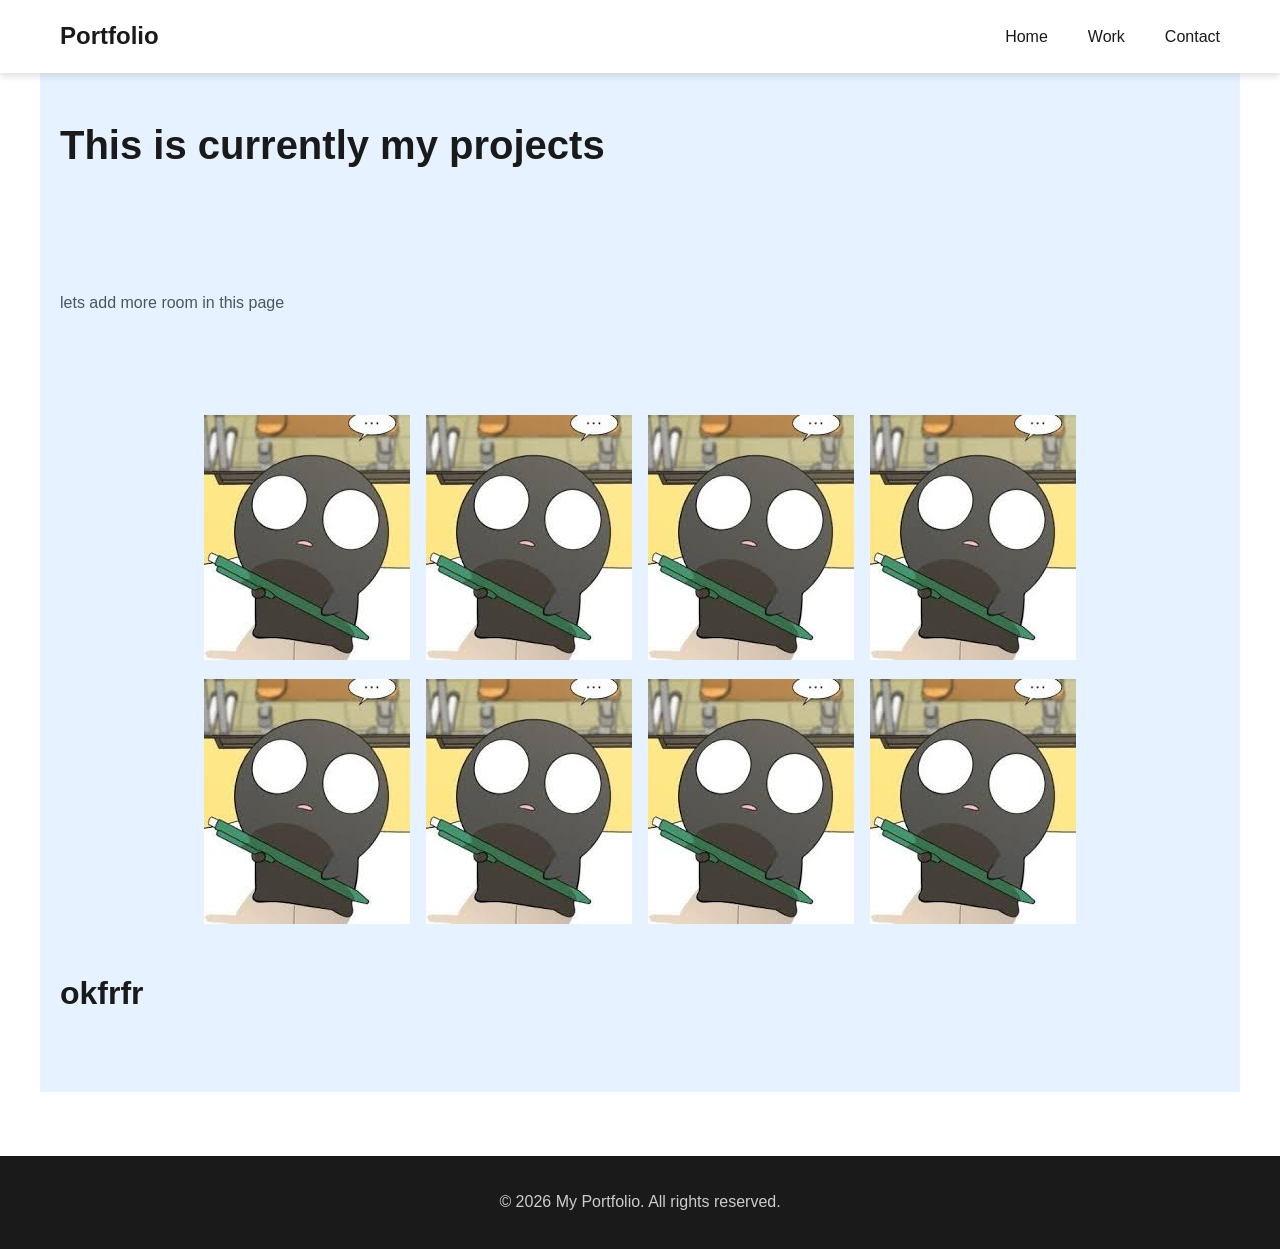
==== work.html @ 0748c6db "Added starting files includes - two images - three HTML documents - one CSS document" ====
<!DOCTYPE html>
<html lang="en">
<head>
    <meta charset="UTF-8">
    <meta name="viewport" content="width=device-width, initial-scale=1.0">
  
    <title>My Portfolio - Creative Designer & Developer</title>
    
   
    <meta name="description" content="Projects with Khoa">
    
    
    <link rel="stylesheet" href="styles.css">
</head>

<body>
    <nav>
        <div class="container">
          
            <div class="logo">Portfolio</div>
            
            <ul class="nav-menu">
                <li><a href="index.html">Home</a></li>
                <li><a href="work.html">Work</a></li>
                <li><a href="contact.html">Contact</a></li>
            </ul>
        </div>
    </nav>
    <main class="container content-container">

        <section>
            <h1>This is currently my projects</h1>
        </section>

        <section>
            <p>lets add more room in this page</p>
        </section>

        <section>
            <div class="project-images">
                <a href="https://google.com" class="image-link" target="_blank">  <img src="dark.jfif"> </a>
                <a href="https://google.com" class="image-link" target="_blank">  <img src="dark.jfif"> </a>
                <a href="https://google.com" class="image-link" target="_blank">  <img src="dark.jfif"> </a>
                <a href="https://google.com" class="image-link" target="_blank">  <img src="dark.jfif"> </a>
        </section>
        
        <section>
            <div class="project-images">
                <a href="https://google.com" class="image-link" target="_blank">  <img src="dark.jfif"> </a>
                <a href="https://google.com" class="image-link" target="_blank">  <img src="dark.jfif"> </a>
                <a href="https://google.com" class="image-link" target="_blank">  <img src="dark.jfif"> </a>
                <a href="https://google.com" class="image-link" target="_blank">  <img src="dark.jfif"> </a>
        </section>

        </section>

        <section>
            <h2> okfrfr</h2>
        </section>
    </main>

    <footer>
        <div class="container">
            <p>&copy; 2026 My Portfolio. All rights reserved.</p>
        </div>
    </footer>
</body>
</html>
---- styles.css ----
/* ========================================
   ROOT VARIABLES - Color and styling system
   ======================================== */
:root { 
    /* Define reusable colors and effects for consistency */
    --base-color: #ffffff;              /* White background */
    --text-color: #1a1a1a;              /* Dark text for readability */
    --text-light: #4b5563;              /* Gray text for secondary content */
    --primary-color: #0066cc;           /* Deep blue for buttons/links */
    --primary-dark: #004499;            /* Darker blue for hover states */
    --accent-color: #e6f2ff;            /* Light blue for backgrounds */
    --shadow: 0 4px 6px rgba(0, 0, 0, 0.1);      /* Subtle shadow for depth */
    --shadow-lg: 0 10px 15px rgba(0, 0, 0, 0.1); /* Larger shadow for emphasis */
    --secondary-background: #e6f2ff;      /* Light blue background for sections */
}

/* ========================================
   GLOBAL RESET - Remove browser defaults
   ======================================== */
* { 
    margin: 0;              /* Remove default spacing */
    padding: 0;             /* Remove default padding */
    box-sizing: border-box; /* Include padding/border in width calculations */
}

/* ========================================
   BODY - Main page styling
   ======================================== */
body {
    background-color: var(--base-color);  /* White background */
    color: var(--text-color);             /* Dark text color */
    /* Modern font stack - uses system fonts for best appearance */
    font-family: -apple-system, BlinkMacSystemFont, 'Segoe UI', Roboto, 'Helvetica Neue', Arial, sans-serif;
    line-height: 1.7;       /* Space between lines for readability */
    font-size: 16px;        /* Base text size */
}

/* ========================================
   CONTAINER - Center and constrain content
   ======================================== */
.container {
    max-width: 1200px;  /* Maximum width of content */
    margin: 0 auto;     /* Center the container */
    padding: 0 20px;    /* Side padding on smaller screens */
}

.content-container {
    background-color: var(--secondary-background);
}
/* ========================================
   Logo - Branding element
   ======================================== */
.logo {
    font-size: 1.5rem;          /* Larger font for logo */
    font-weight: 700;           /* Bold weight */
    color: var(--text-color); /* Black color for branding */
}

/* ========================================
   NAVIGATION - Top menu bar
   ======================================== */
nav {
    background-color: var(--base-color);  /* White background */
    box-shadow: var(--shadow);            /* Subtle shadow for depth */
    position: sticky;                     /* Stays at top while scrolling */
    top: 0;                               /* Distance from top */
    z-index: 100;                         /* Appears above other content */
    padding: 1rem 0;                      /* Vertical padding */
}

nav .container {
    display: flex;                /* Horizontal layout */
    justify-content: space-between; /* Logo on left, menu on right */
    align-items: center;          /* Vertically center items */
}

/* ========================================
   LIST & LINKS - Navigation menu styling
   ======================================== */
ul {
    list-style: none;   /* Remove bullet points */
    gap: 2.5rem;        /* Space between menu items */
    align-items: center; /* Vertically center items */
    
}

.nav-menu{
    list-style: none;   /* Remove bullet points */
    gap: 2.5rem;        /* Space between menu items */
    display: flex;      /* Horizontal layout */
    align-items: center; /* Vertically center items */
}



li a {
    text-decoration: none;        /* Remove underline from links */
    color: var(--text-color);     /* Dark text color */
    font-weight: 500;             /* Medium weight for visibility */
    transition: color 0.3s ease;  /* Smooth color change on hover */
}

li a:hover {
    color: var(--primary-color);  /* Change to blue on hover */
    text-decoration: underline; /* Underline on hover for emphasis */
}

.image-link {
    display: inline-block;
    border-radius: 8px;
    transition: opacity 0.3s ease;
}

.image-link:hover {
    opacity: 0.8;
}

.image-link img {
    display: block;
    max-width: 100%;
}
/* ========================================
   HEADINGS - H1 and H2 styling
   ======================================== */
h1 {
    color: var(--text-color);       /* Dark text */
    font-size: 2.5rem;              /* Large size for main heading */
    margin-bottom: 1.5rem;          /* Space below heading */
    font-weight: 700;               /* Bold weight */
    line-height: 1.2;               /* Tight line spacing for impact */
}

h2 {
    color: var(--text-color);   /* Dark text */
    font-size: 2rem;            /* Large size for subheading */
    margin-bottom: 1.5rem;      /* Space below heading */
    font-weight: 600;           /* Semi-bold weight */
}

/* ========================================
   PARAGRAPH - Text styling
   ======================================== */
p {
    color: var(--text-light);   /* Gray text for secondary content */
    line-height: 1.8;           /* Generous spacing for readability */
    margin-bottom: 1.5rem;      /* Space below paragraph */
}

/* ========================================
   IMAGES - Photo styling
   ======================================== */
.home-img {
    max-width: 100%;                /* Never bigger than container */
    height: auto;                   /* Maintain aspect ratio */
    border-radius: 8px;             /* Rounded corners */
    box-shadow: var(--shadow-lg);   /* Large shadow for depth */
    display: block;                 /* Remove bottom spacing issue */
}

.project-images{
    display:flex;
    align-items: center;
    justify-content: center;
    gap: 1em;                
    height: 200px; 
    margin-bottom: -2em;
    
              
   
}

/* ========================================
   BUTTONS - Click button styling
   ======================================== */
button {
    padding: 12px 30px;                 /* Internal spacing */
    font-size: 1rem;                    /* Text size */
    font-weight: 600;                   /* Semi-bold text */
    border: none;                       /* Remove default border */
    border-radius: 6px;                 /* Rounded corners */
    background-color: var(--text-light);  /* Blue background */
    color: white;                       /* White text */
    cursor: pointer;                    /* Change cursor to hand on hover */
    transition: all 0.3s ease;          /* Smooth animation on all changes */
    box-shadow: var(--shadow);          /* Subtle shadow */
}

/* When you hover over the button */
button:hover {
    background-color: var(--primary-dark); /* Darker blue */
    box-shadow: var(--shadow-lg);          /* Larger shadow for lift effect */
    transform: translateY(-2px);           /* Move up 2 pixels */
}

/* When you click/press the button */
button:active {
    transform: translateY(0);  /* Return to normal position (press down effect) */
}

/* ========================================
   SECTIONS - Spacing for content blocks
   ======================================== */
section {
    padding: 3rem 0;  /* Top and bottom padding for breathing room */
}




/* ========================================
   FOOTER - Bottom of page
   ======================================== */
footer {
    background-color: var(--text-color);  /* Dark background */
    color: white;                         /* White text */
    text-align: center;                   /* Center text */
    padding: 2rem 0;                      /* Vertical padding */
    margin-top: 4rem;                     /* Space above footer */
}

footer p {
    color: #cccccc;             /* Light gray text */
    margin-bottom: 0;           /* Remove bottom spacing */
}

/* ========================================
   RESPONSIVE DESIGN - Tablet screens
   @media queries adjust styling for different screen sizes
   ======================================== */
@media (max-width: 768px) {
    /* Make headings smaller on tablets */
    h1 {
        font-size: 1.8rem;
    }

    h2 {
        font-size: 1.5rem;
    }

    /* Reduce spacing in navigation */
    ul {
        gap: 1.5rem;
        font-size: 0.95rem;
    }

    /* Smaller buttons on tablets */
    button {
        padding: 10px 20px;
        font-size: 0.95rem;
    }

    /* Reduce section padding */
    section {
        padding: 2rem 0;
    }
}

/* ========================================
   RESPONSIVE DESIGN - Mobile phones
   ======================================== */
@media (max-width: 480px) {
    /* Make headings even smaller on phones */
    h1 {
        font-size: 1.5rem;
    }

    h2 {
        font-size: 1.2rem;
    }

    /* Reduce spacing further on phones */
    ul {
        gap: 1rem;
        font-size: 0.85rem;
    }

    /* Smaller base font for phones */
    body {
        font-size: 14px;
    }
}
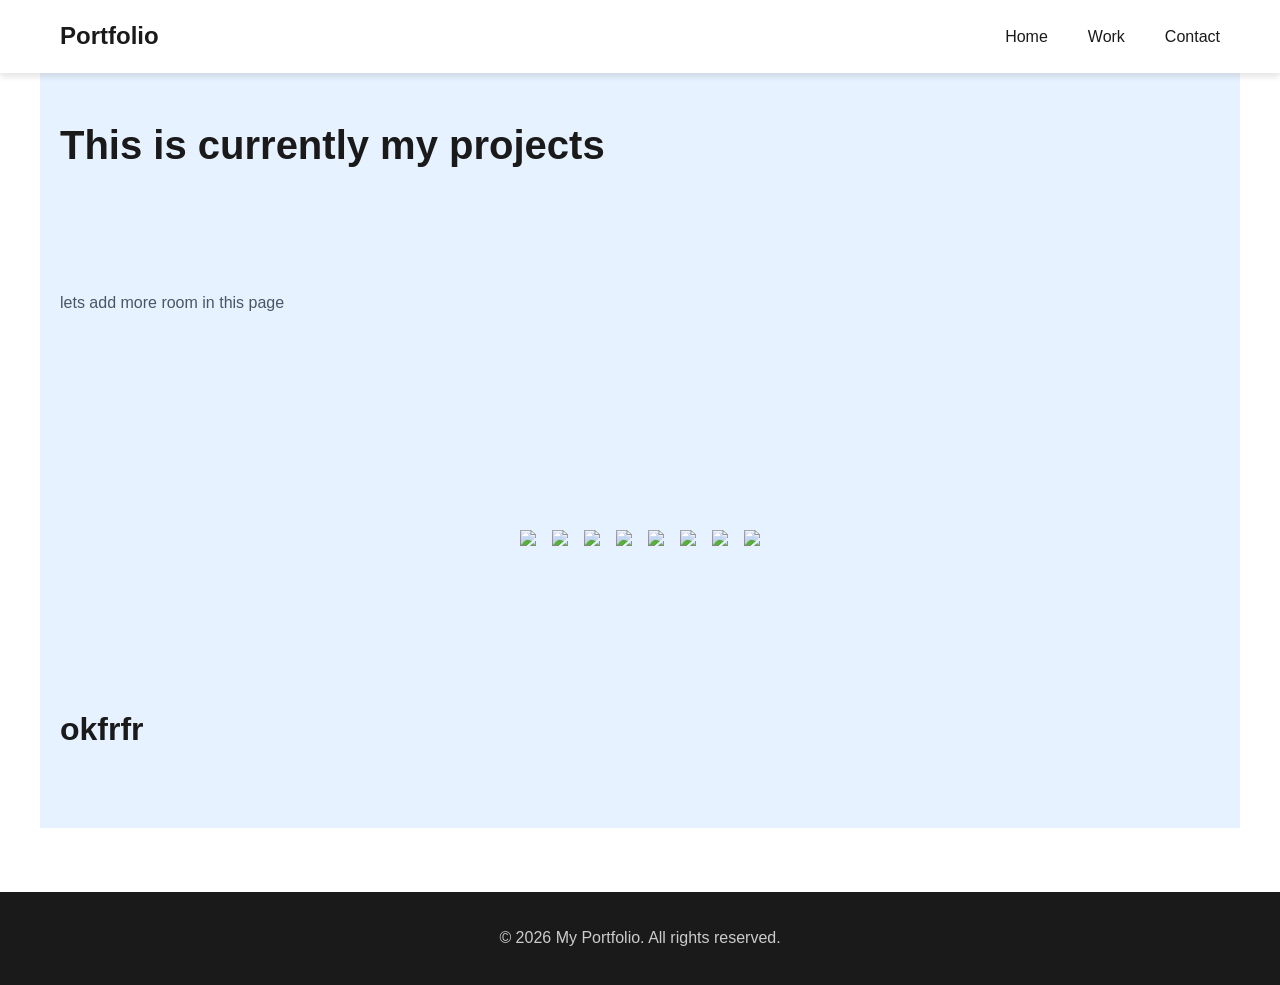
==== commit 48c3b8ab: "Updated image sources - Ensured that the images are pulled from the subfolder "Images"" ====
--- a/work.html
+++ b/work.html
@@ -37,19 +37,18 @@
         </section>
 
         <section>
-            <div class="project-images">
-                <a href="https://google.com" class="image-link" target="_blank">  <img src="dark.jfif"> </a>
-                <a href="https://google.com" class="image-link" target="_blank">  <img src="dark.jfif"> </a>
-                <a href="https://google.com" class="image-link" target="_blank">  <img src="dark.jfif"> </a>
-                <a href="https://google.com" class="image-link" target="_blank">  <img src="dark.jfif"> </a>
-        </section>
+            
+                <div class="project-images">
+                    <a href="https://google.com" class="image-link" target="_blank">  <img src="images/dark.jfif"></a>
+                    <a href="https://google.com" class="image-link" target="_blank">  <img src="images/dark.jfif"></a>
+                    <a href="https://google.com" class="image-link" target="_blank">  <img src="images/dark.jfif"></a>
+                    <a href="https://google.com" class="image-link" target="_blank">  <img src="images/dark.jfif"></a>
         
-        <section>
-            <div class="project-images">
-                <a href="https://google.com" class="image-link" target="_blank">  <img src="dark.jfif"> </a>
-                <a href="https://google.com" class="image-link" target="_blank">  <img src="dark.jfif"> </a>
-                <a href="https://google.com" class="image-link" target="_blank">  <img src="dark.jfif"> </a>
-                <a href="https://google.com" class="image-link" target="_blank">  <img src="dark.jfif"> </a>
+                <a href="https://google.com" class="image-link" target="_blank">  <img src="images/dark.jfif"></a>
+                <a href="https://google.com" class="image-link" target="_blank">  <img src="images/dark.jfif"></a>
+                <a href="https://google.com" class="image-link" target="_blank">  <img src="images/dark.jfif"></a>
+                <a href="https://google.com" class="image-link" target="_blank">  <img src="images/dark.jfif"></a>
+                </div>
         </section>
 
         </section>
@@ -65,4 +64,4 @@
         </div>
     </footer>
 </body>
-</html>+</html>
